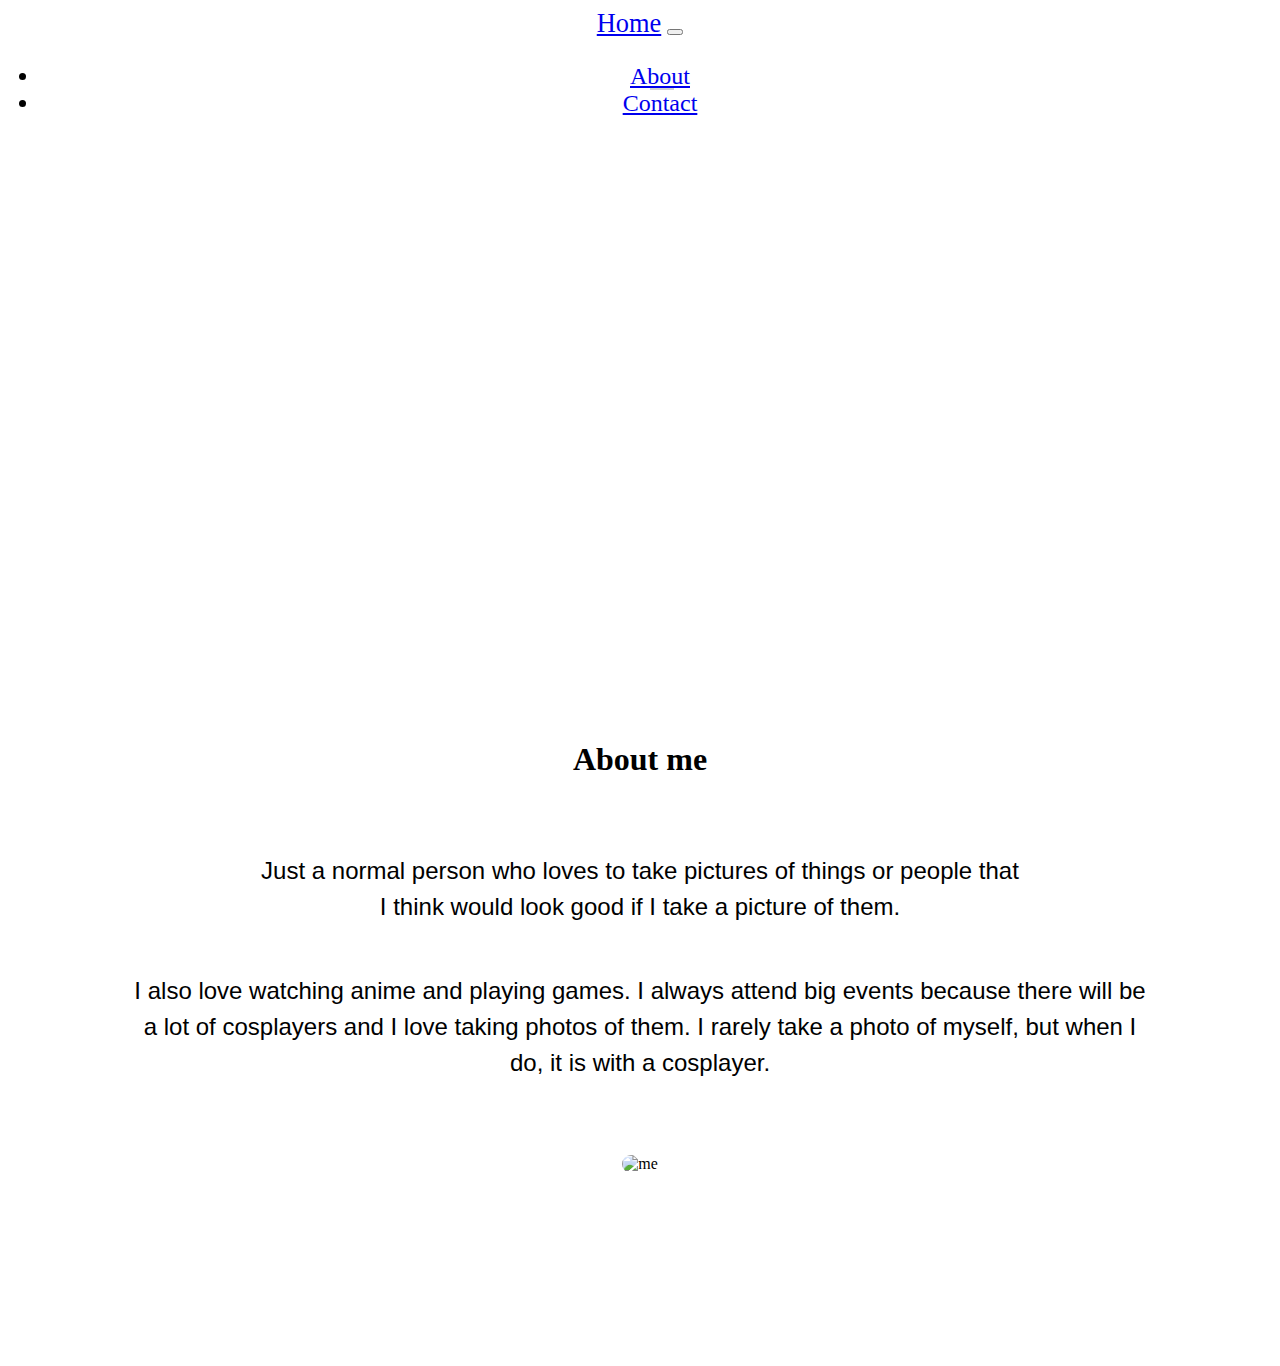
==== about.html @ 916d3a14 "fixed dead links" ====
<!DOCTYPE html>
<html lang="en">
  <head>
    <meta charset="UTF-8" />
    <meta http-equiv="X-UA-Compatible" content="IE=edge" />
    <meta name="viewport" content="width=device-width, initial-scale=1.0" />

    <link
      href="https://cdn.jsdelivr.net/npm/bootstrap@5.2.2/dist/css/bootstrap.min.css"
      rel="stylesheet"
      integrity="sha384-Zenh87qX5JnK2Jl0vWa8Ck2rdkQ2Bzep5IDxbcnCeuOxjzrPF/et3URy9Bv1WTRi"
      crossorigin="anonymous"
    />

    <link rel="stylesheet" href="./css/info.css" />
    <link rel="stylesheet" href="./css/about.css" />
    <title>About me</title>
  </head>
  <body>
    <nav
      class="navbar navbar-expand-md navbar-dark bg-dark justify-content-center"
    >
      <div class="container">
        <a href="index.html" class="navbar-brand d-flex w-50 me-auto">Home</a>
        <button
          class="navbar-toggler"
          type="button"
          data-bs-toggle="collapse"
          data-bs-target="#collapsingNavbar3"
        >
          <span class="navbar-toggler-icon"></span>
        </button>
        <div class="navbar-collapse collapse w-100" id="collapsingNavbar3">
          <ul class="navbar-nav w-100 justify-content-center">
            <li class="nav-item active">
              <a class="nav-link active" id="about" aria-current="page" href="#"
                >About</a
              >
            </li>
            <li class="nav-item">
              <a class="nav-link" href="contact.html">Contact</a>
            </li>
          </ul>
          <ul class="nav navbar-nav ms-auto w-100 justify-content-end"></ul>
        </div>
      </div>
    </nav>
    <main>
      <div class="banner">
        <div class="banner-content">
          <h1>Jhan Marmel C. Ubay</h1>
          <p>A photographer and a programmer</p>
        </div>
      </div>
      <div class="about-container">
        <h1 class="about">About me</h1>
        <p class="first-p">
          Just a normal person who loves to take pictures of things or people
          that I think would look good if I take a picture of them.
        </p>
        <p>
          I also love watching anime and playing games. I always attend big
          events because there will be a lot of cosplayers and I love taking
          photos of them. I rarely take a photo of myself, but when I do, it is
          with a cosplayer.
        </p>
      </div>
      <div class="image">
        <img
          src="https://lh3.googleusercontent.com/pw/AL9nZEU3SAWRK_7L8e-fH7S6l775w5AE8cH1Yb4AkBqhb_X7MkrUEHqr17Zi4NWZO3tYRduSxgLTYHxD9oSstEvSz9voeTMuf_UNZoylHh49_XP8wBhfSeZsi_qlL5XFmZIqwBH0aSPtkEbPJEXgk8wHmcgs=w724-h965-no?authuser=1"
          alt="me"
        />
      </div>
    </main>
  </body>
</html>
---- css/info.css ----
nav {
  font-size: 1.5em;
}

.navbar-brand {
  font-size: 1.1em;
}
---- css/about.css ----
#about {
  position: relative;
  display: inline-block;
}

#about::after {
  content: "";
  height: 2px;
  width: 40%;
  background: lightgray;
  position: absolute;
  left: 33%;
  bottom: 0;
}

body {
  text-align: center;
  height: 150vh;
  margin-left: auto;
  margin-right: auto;
}

main {
  margin-bottom: 10vh;
}

.banner {
  width: 100%;
  box-sizing: border-box;
  padding: 10vw 20vw;
  background-image: url("https://media.discordapp.net/attachments/1006880100270219314/1029342527582633994/unknown.png?width=1214&height=683");
  background-size: cover;
  background-repeat: no-repeat;
  background-position: center 25%;
  margin-bottom: 10vh;
}

.banner-content {
  font-family: sans-serif;
  line-height: 2;
  color: white;
  width: 25em;
  max-width: 100%;
  font-size: 1.5em;
}

.about-container {
  display: flex;
  flex-direction: column;
  justify-content: center;
  align-items: center;
}

.about-container h1 {
  font-weight: 700;
  padding-bottom: 30px;
}

.first-p + p {
  font-family: Arial, Helvetica, sans-serif;
  font-size: 1.5em;
  line-height: 1.5em;
  padding: 0px 10% 0 10%;
}

.about + p {
  font-family: Arial, Helvetica, sans-serif;
  font-size: 1.5em;
  line-height: 1.5em;
  padding: 0px 20% 0 20%;
}

.image {
  padding: 50px 100px 100px 100px;
  display: flex;
  flex-direction: column;
  justify-content: center;
  align-items: center;
}

.image img {
  max-width: 100%;
  height: auto;
  border-radius: 50px;
}

::-webkit-scrollbar {
  width: 20px;
  background-color: #212529;
}

::-webkit-scrollbar-thumb {
  background: linear-gradient(transparent, #fff);
  border-radius: 20px;
}
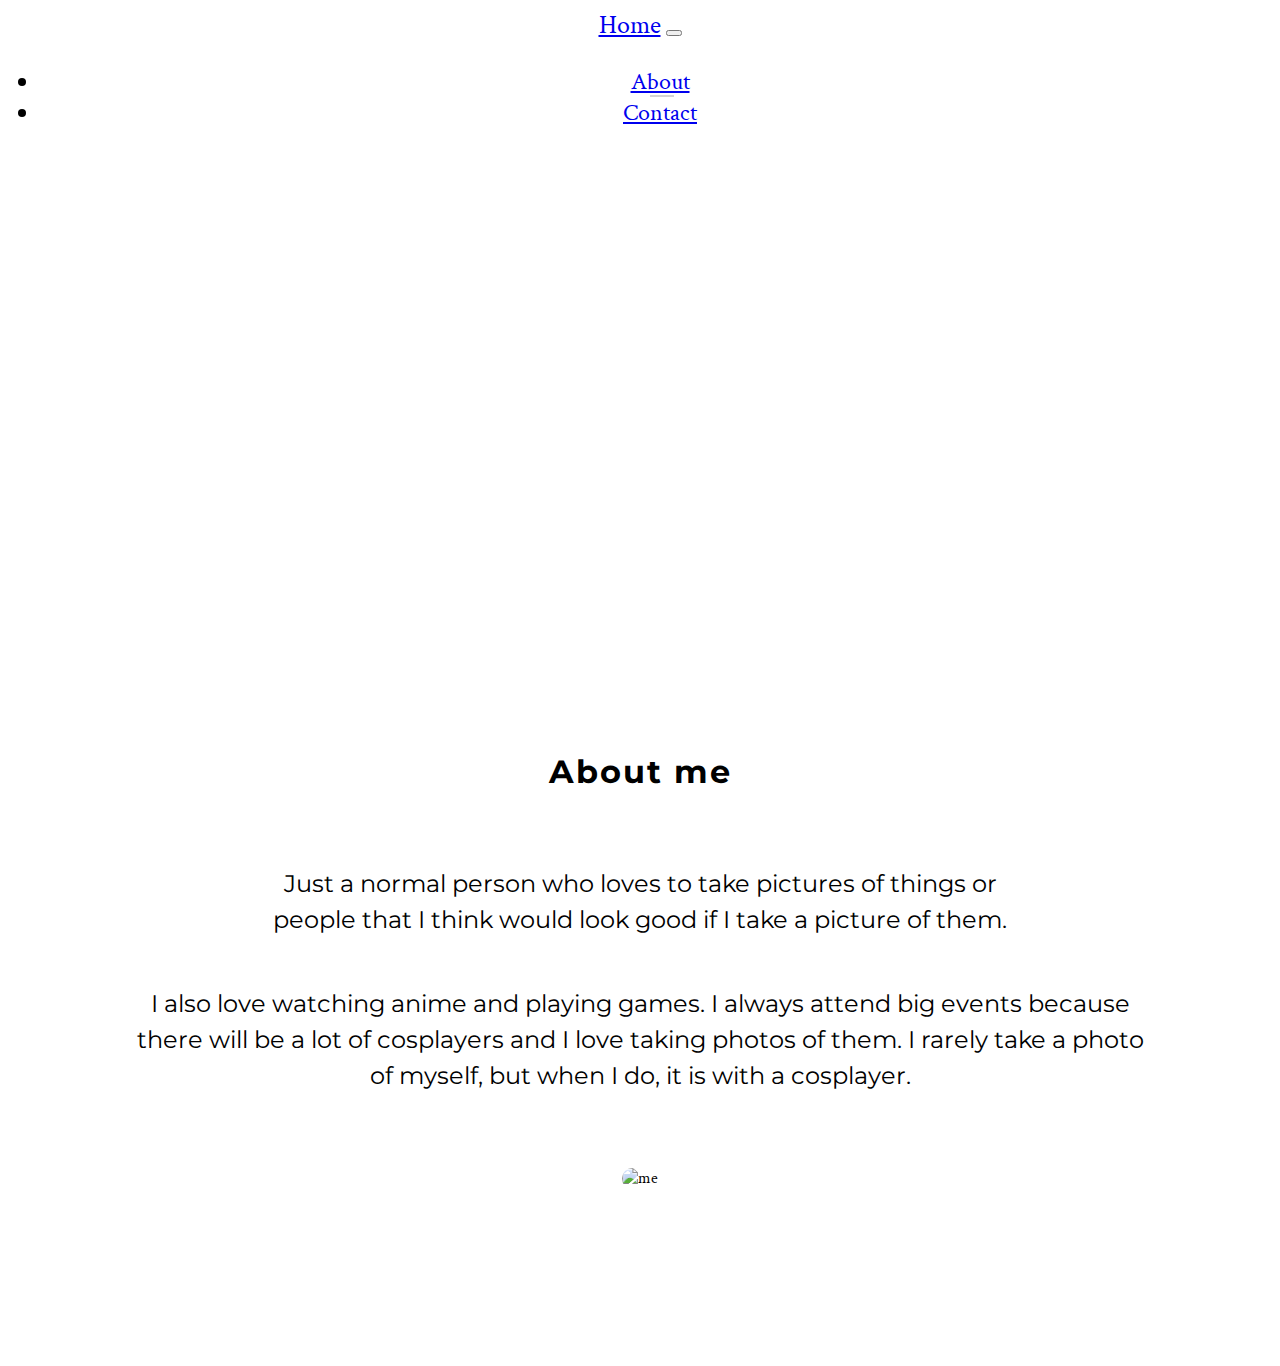
==== commit e8feb90f: "polished the site" ====
--- a/about.html
+++ b/about.html
@@ -4,6 +4,13 @@
     <meta charset="UTF-8" />
     <meta http-equiv="X-UA-Compatible" content="IE=edge" />
     <meta name="viewport" content="width=device-width, initial-scale=1.0" />
+
+    <link rel="preconnect" href="https://fonts.googleapis.com" />
+    <link rel="preconnect" href="https://fonts.gstatic.com" crossorigin />
+    <link
+      href="https://fonts.googleapis.com/css2?family=Crimson+Text&family=Montserrat:wght@100;300&display=swap"
+      rel="stylesheet"
+    />
 
     <link
       href="https://cdn.jsdelivr.net/npm/bootstrap@5.2.2/dist/css/bootstrap.min.css"
@@ -72,5 +79,11 @@
         />
       </div>
     </main>
+
+    <script
+      src="https://cdn.jsdelivr.net/npm/bootstrap@5.2.2/dist/js/bootstrap.bundle.min.js"
+      integrity="sha384-OERcA2EqjJCMA+/3y+gxIOqMEjwtxJY7qPCqsdltbNJuaOe923+mo//f6V8Qbsw3"
+      crossorigin="anonymous"
+    ></script>
   </body>
 </html>
--- a/css/info.css
+++ b/css/info.css
@@ -1,3 +1,7 @@
+body {
+  font-family: "Crimson Text", serif;
+}
+
 nav {
   font-size: 1.5em;
 }
--- a/css/about.css
+++ b/css/about.css
@@ -54,17 +54,23 @@
 .about-container h1 {
   font-weight: 700;
   padding-bottom: 30px;
+  font-family: "Montserrat", sans-serif;
+}
+
+.about {
+  letter-spacing: 2px;
+  font-family: "Montserrat", sans-serif;
 }
 
 .first-p + p {
-  font-family: Arial, Helvetica, sans-serif;
+  font-family: "Montserrat", sans-serif;
   font-size: 1.5em;
   line-height: 1.5em;
   padding: 0px 10% 0 10%;
 }
 
 .about + p {
-  font-family: Arial, Helvetica, sans-serif;
+  font-family: "Montserrat", sans-serif;
   font-size: 1.5em;
   line-height: 1.5em;
   padding: 0px 20% 0 20%;
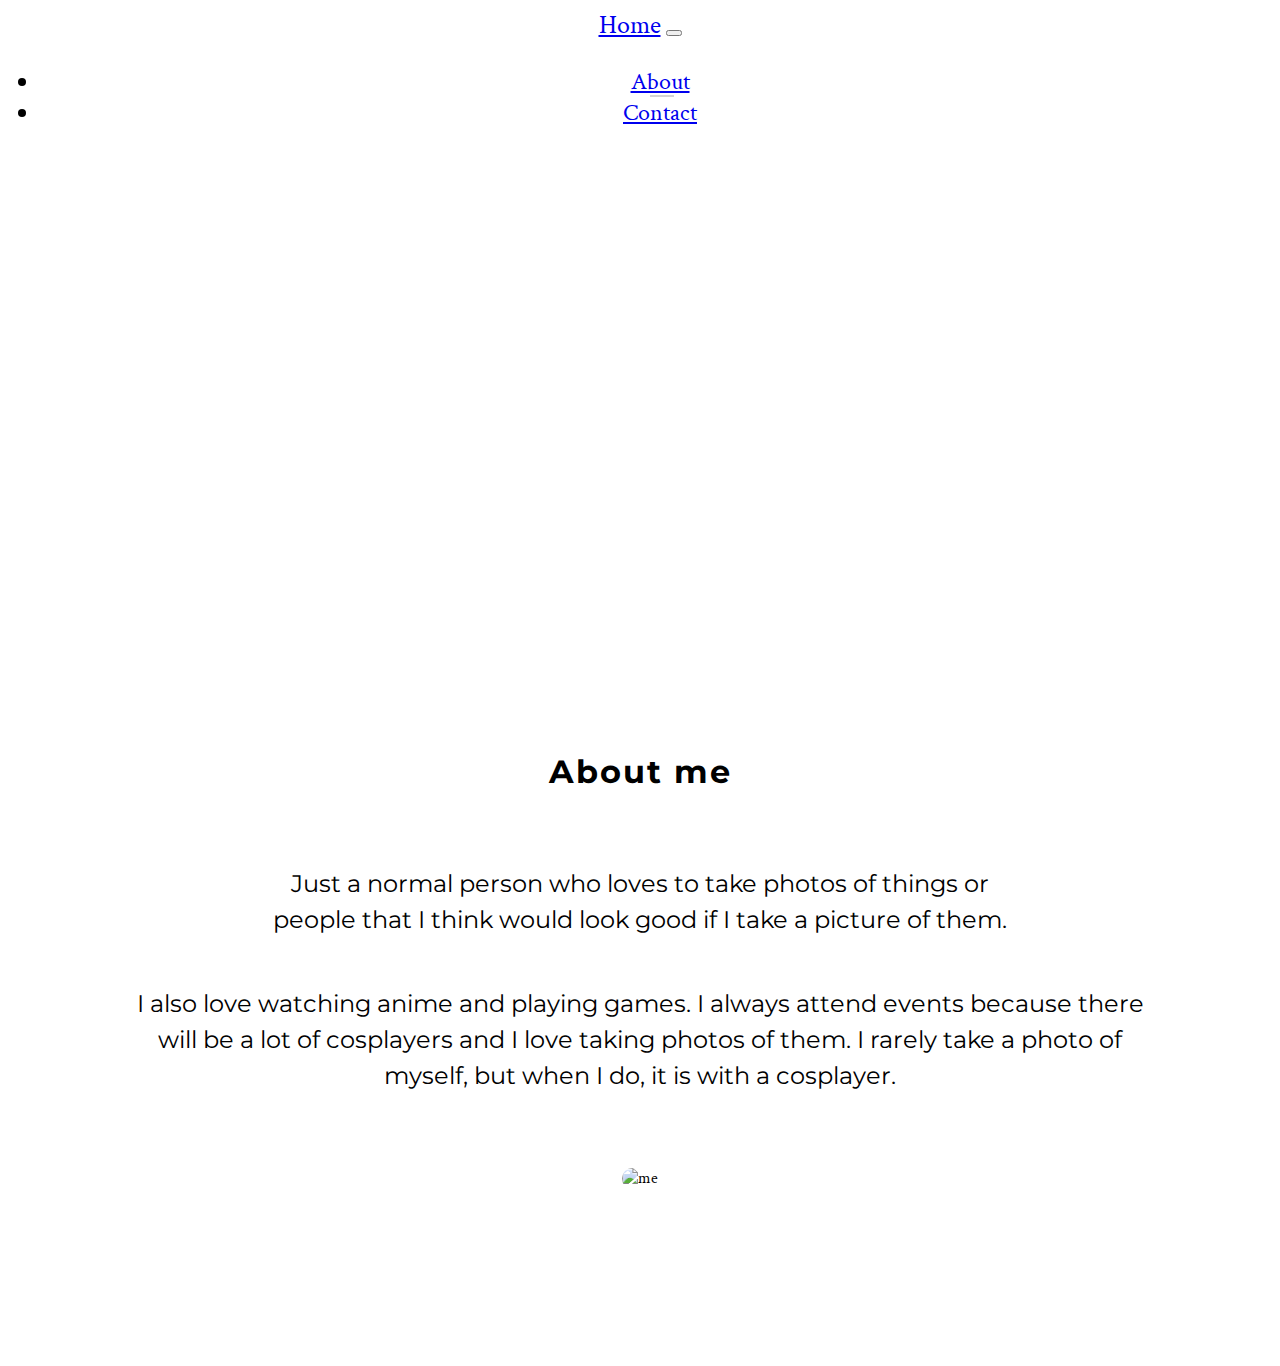
==== commit 48588259: "polished some things" ====
--- a/about.html
+++ b/about.html
@@ -62,14 +62,14 @@
       <div class="about-container">
         <h1 class="about">About me</h1>
         <p class="first-p">
-          Just a normal person who loves to take pictures of things or people
-          that I think would look good if I take a picture of them.
+          Just a normal person who loves to take photos of things or people that
+          I think would look good if I take a picture of them.
         </p>
         <p>
-          I also love watching anime and playing games. I always attend big
-          events because there will be a lot of cosplayers and I love taking
-          photos of them. I rarely take a photo of myself, but when I do, it is
-          with a cosplayer.
+          I also love watching anime and playing games. I always attend events
+          because there will be a lot of cosplayers and I love taking photos of
+          them. I rarely take a photo of myself, but when I do, it is with a
+          cosplayer.
         </p>
       </div>
       <div class="image">
--- a/css/about.css
+++ b/css/about.css
@@ -90,6 +90,15 @@
   border-radius: 50px;
 }
 
+@media (max-width: 440px) {
+  .image {
+    padding: 25px 25px 50px 25px;
+  }
+  .about + p,
+  .first-p + p {
+    font-size: 1.2em;
+  }
+}
 ::-webkit-scrollbar {
   width: 20px;
   background-color: #212529;
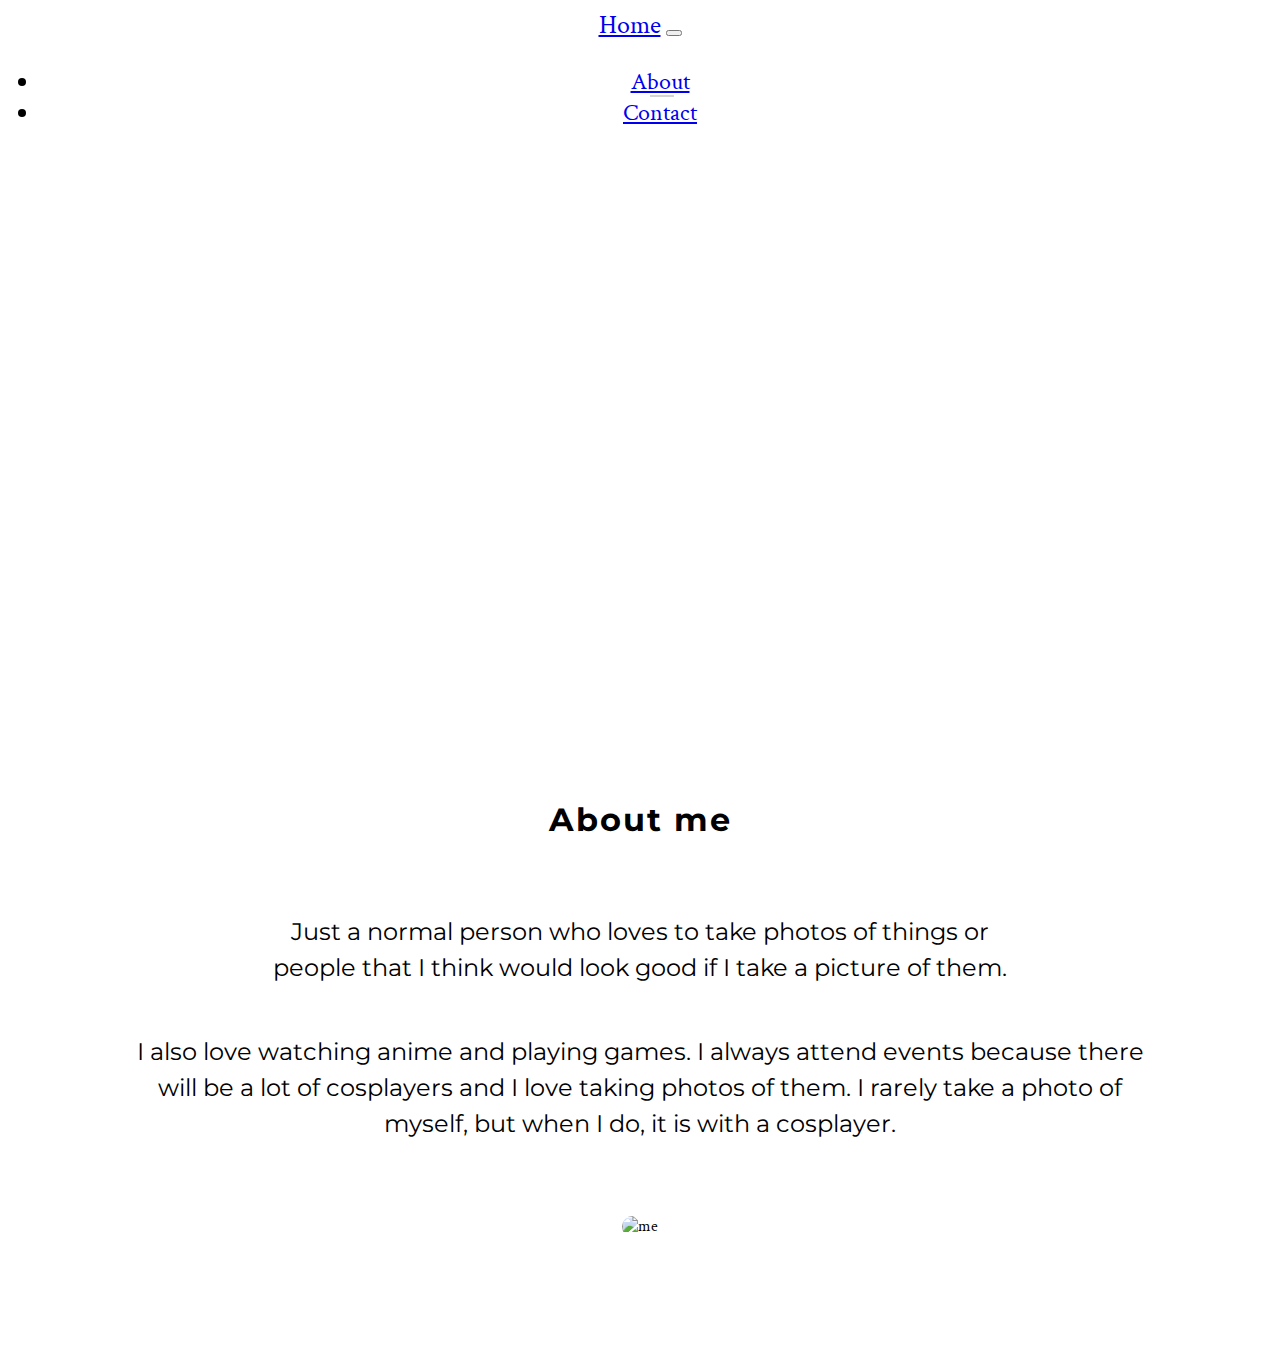
==== commit 4ca29b16: "minor fix" ====
--- a/about.html
+++ b/about.html
@@ -25,7 +25,7 @@
   </head>
   <body>
     <nav
-      class="navbar navbar-expand-md navbar-dark bg-dark justify-content-center"
+      class="navbar navbar-expand-md navbar-dark bg-dark justify-content-center sticky-top"
     >
       <div class="container">
         <a href="index.html" class="navbar-brand d-flex w-50 me-auto">Home</a>
@@ -56,7 +56,7 @@
       <div class="banner">
         <div class="banner-content">
           <h1>Jhan Marmel C. Ubay</h1>
-          <p>A photographer and a programmer</p>
+          <p>Photographer as a hobby and a programmer as a career</p>
         </div>
       </div>
       <div class="about-container">
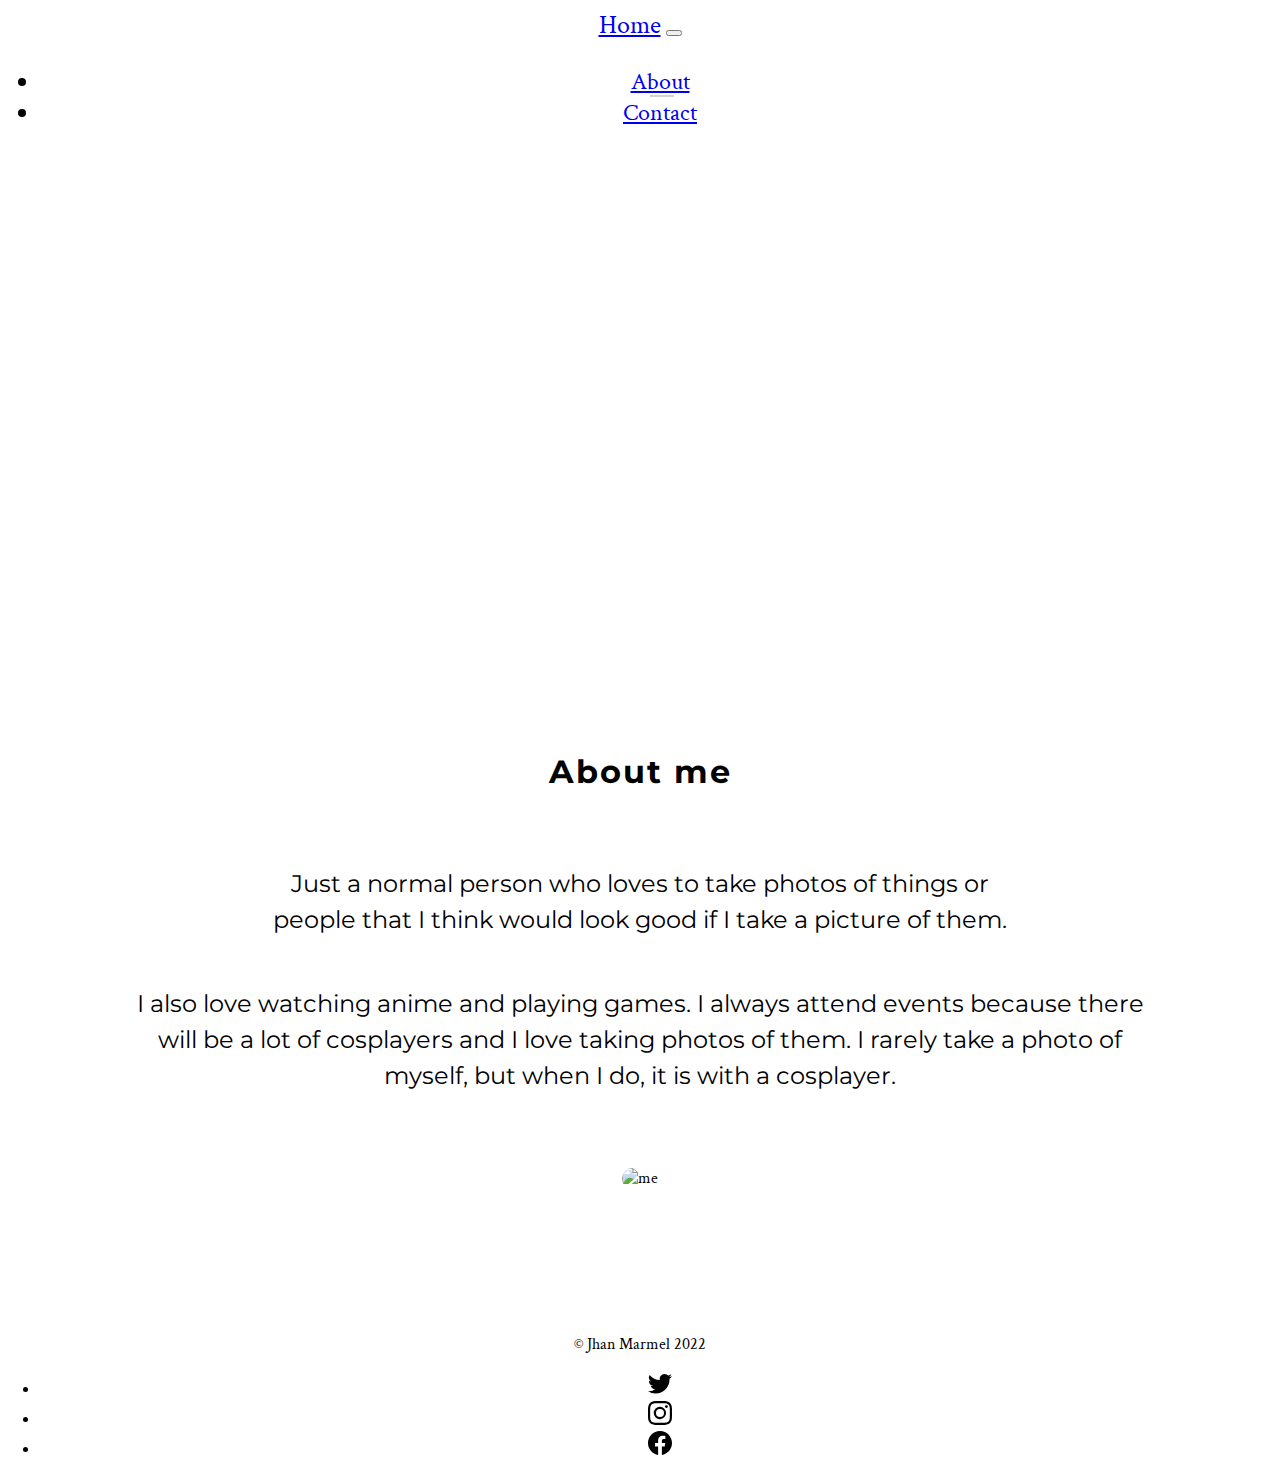
==== commit 72e370e8: "polished" ====
--- a/about.html
+++ b/about.html
@@ -12,6 +12,34 @@
       rel="stylesheet"
     />
 
+    <!-- ICON FOR FOOTER -->
+    <svg xmlns="http://www.w3.org/2000/svg" style="display: none">
+      <symbol id="bootstrap" viewBox="0 0 118 94">
+        <title>Bootstrap</title>
+        <path
+          fill-rule="evenodd"
+          clip-rule="evenodd"
+          d="M24.509 0c-6.733 0-11.715 5.893-11.492 12.284.214 6.14-.064 14.092-2.066 20.577C8.943 39.365 5.547 43.485 0 44.014v5.972c5.547.529 8.943 4.649 10.951 11.153 2.002 6.485 2.28 14.437 2.066 20.577C12.794 88.106 17.776 94 24.51 94H93.5c6.733 0 11.714-5.893 11.491-12.284-.214-6.14.064-14.092 2.066-20.577 2.009-6.504 5.396-10.624 10.943-11.153v-5.972c-5.547-.529-8.934-4.649-10.943-11.153-2.002-6.484-2.28-14.437-2.066-20.577C105.214 5.894 100.233 0 93.5 0H24.508zM80 57.863C80 66.663 73.436 72 62.543 72H44a2 2 0 01-2-2V24a2 2 0 012-2h18.437c9.083 0 15.044 4.92 15.044 12.474 0 5.302-4.01 10.049-9.119 10.88v.277C75.317 46.394 80 51.21 80 57.863zM60.521 28.34H49.948v14.934h8.905c6.884 0 10.68-2.772 10.68-7.727 0-4.643-3.264-7.207-9.012-7.207zM49.948 49.2v16.458H60.91c7.167 0 10.964-2.876 10.964-8.281 0-5.406-3.903-8.178-11.425-8.178H49.948z"
+        ></path>
+      </symbol>
+      <symbol id="facebook" viewBox="0 0 16 16">
+        <path
+          d="M16 8.049c0-4.446-3.582-8.05-8-8.05C3.58 0-.002 3.603-.002 8.05c0 4.017 2.926 7.347 6.75 7.951v-5.625h-2.03V8.05H6.75V6.275c0-2.017 1.195-3.131 3.022-3.131.876 0 1.791.157 1.791.157v1.98h-1.009c-.993 0-1.303.621-1.303 1.258v1.51h2.218l-.354 2.326H9.25V16c3.824-.604 6.75-3.934 6.75-7.951z"
+        />
+      </symbol>
+      <symbol id="instagram" viewBox="0 0 16 16">
+        <path
+          d="M8 0C5.829 0 5.556.01 4.703.048 3.85.088 3.269.222 2.76.42a3.917 3.917 0 0 0-1.417.923A3.927 3.927 0 0 0 .42 2.76C.222 3.268.087 3.85.048 4.7.01 5.555 0 5.827 0 8.001c0 2.172.01 2.444.048 3.297.04.852.174 1.433.372 1.942.205.526.478.972.923 1.417.444.445.89.719 1.416.923.51.198 1.09.333 1.942.372C5.555 15.99 5.827 16 8 16s2.444-.01 3.298-.048c.851-.04 1.434-.174 1.943-.372a3.916 3.916 0 0 0 1.416-.923c.445-.445.718-.891.923-1.417.197-.509.332-1.09.372-1.942C15.99 10.445 16 10.173 16 8s-.01-2.445-.048-3.299c-.04-.851-.175-1.433-.372-1.941a3.926 3.926 0 0 0-.923-1.417A3.911 3.911 0 0 0 13.24.42c-.51-.198-1.092-.333-1.943-.372C10.443.01 10.172 0 7.998 0h.003zm-.717 1.442h.718c2.136 0 2.389.007 3.232.046.78.035 1.204.166 1.486.275.373.145.64.319.92.599.28.28.453.546.598.92.11.281.24.705.275 1.485.039.843.047 1.096.047 3.231s-.008 2.389-.047 3.232c-.035.78-.166 1.203-.275 1.485a2.47 2.47 0 0 1-.599.919c-.28.28-.546.453-.92.598-.28.11-.704.24-1.485.276-.843.038-1.096.047-3.232.047s-2.39-.009-3.233-.047c-.78-.036-1.203-.166-1.485-.276a2.478 2.478 0 0 1-.92-.598 2.48 2.48 0 0 1-.6-.92c-.109-.281-.24-.705-.275-1.485-.038-.843-.046-1.096-.046-3.233 0-2.136.008-2.388.046-3.231.036-.78.166-1.204.276-1.486.145-.373.319-.64.599-.92.28-.28.546-.453.92-.598.282-.11.705-.24 1.485-.276.738-.034 1.024-.044 2.515-.045v.002zm4.988 1.328a.96.96 0 1 0 0 1.92.96.96 0 0 0 0-1.92zm-4.27 1.122a4.109 4.109 0 1 0 0 8.217 4.109 4.109 0 0 0 0-8.217zm0 1.441a2.667 2.667 0 1 1 0 5.334 2.667 2.667 0 0 1 0-5.334z"
+        />
+      </symbol>
+      <symbol id="twitter" viewBox="0 0 16 16">
+        <path
+          d="M5.026 15c6.038 0 9.341-5.003 9.341-9.334 0-.14 0-.282-.006-.422A6.685 6.685 0 0 0 16 3.542a6.658 6.658 0 0 1-1.889.518 3.301 3.301 0 0 0 1.447-1.817 6.533 6.533 0 0 1-2.087.793A3.286 3.286 0 0 0 7.875 6.03a9.325 9.325 0 0 1-6.767-3.429 3.289 3.289 0 0 0 1.018 4.382A3.323 3.323 0 0 1 .64 6.575v.045a3.288 3.288 0 0 0 2.632 3.218 3.203 3.203 0 0 1-.865.115 3.23 3.23 0 0 1-.614-.057 3.283 3.283 0 0 0 3.067 2.277A6.588 6.588 0 0 1 .78 13.58a6.32 6.32 0 0 1-.78-.045A9.344 9.344 0 0 0 5.026 15z"
+        />
+      </symbol>
+    </svg>
+
+    <!-- BOOTSTRAP -->
     <link
       href="https://cdn.jsdelivr.net/npm/bootstrap@5.2.2/dist/css/bootstrap.min.css"
       rel="stylesheet"
@@ -24,6 +52,7 @@
     <title>About me</title>
   </head>
   <body>
+    <!-- NAV BAR -->
     <nav
       class="navbar navbar-expand-md navbar-dark bg-dark justify-content-center sticky-top"
     >
@@ -52,13 +81,18 @@
         </div>
       </div>
     </nav>
+
+    <!-- MAIN -->
     <main>
+      <!-- BANNER -->
       <div class="banner">
         <div class="banner-content">
           <h1>Jhan Marmel C. Ubay</h1>
-          <p>Photographer as a hobby and a programmer as a career</p>
+          <p>A photographer and a programmer</p>
         </div>
       </div>
+
+      <!-- ABOUT ME -->
       <div class="about-container">
         <h1 class="about">About me</h1>
         <p class="first-p">
@@ -72,6 +106,8 @@
           cosplayer.
         </p>
       </div>
+
+      <!-- MY PICTURE -->
       <div class="image">
         <img
           src="https://lh3.googleusercontent.com/pw/AL9nZEU3SAWRK_7L8e-fH7S6l775w5AE8cH1Yb4AkBqhb_X7MkrUEHqr17Zi4NWZO3tYRduSxgLTYHxD9oSstEvSz9voeTMuf_UNZoylHh49_XP8wBhfSeZsi_qlL5XFmZIqwBH0aSPtkEbPJEXgk8wHmcgs=w724-h965-no?authuser=1"
@@ -80,6 +116,45 @@
       </div>
     </main>
 
+    <!-- FOOTER -->
+    <footer>
+      <div
+        class="d-flex flex-column flex-sm-row justify-content-between py-4 my-4 border-top"
+      >
+        <p>© Jhan Marmel 2022</p>
+        <ul class="list-unstyled d-flex">
+          <li class="ms-3">
+            <a
+              class="link-dark"
+              href="https://twitter.com/jhanmarmelous"
+              target="_blank"
+              ><svg class="bi" width="24" height="24">
+                <use xlink:href="#twitter"></use></svg
+            ></a>
+          </li>
+          <li class="ms-3">
+            <a
+              class="link-dark"
+              href="https://www.instagram.com/jhanmarmel"
+              target="_blank"
+              ><svg class="bi" width="24" height="24">
+                <use xlink:href="#instagram"></use></svg
+            ></a>
+          </li>
+          <li class="ms-3">
+            <a
+              class="link-dark"
+              href="https://www.facebook.com/myahjmyahj"
+              target="_blank"
+              ><svg class="bi" width="24" height="24">
+                <use xlink:href="#facebook"></use></svg
+            ></a>
+          </li>
+        </ul>
+      </div>
+    </footer>
+
+    <!-- BOOTSTRAP SCRIPT -->
     <script
       src="https://cdn.jsdelivr.net/npm/bootstrap@5.2.2/dist/js/bootstrap.bundle.min.js"
       integrity="sha384-OERcA2EqjJCMA+/3y+gxIOqMEjwtxJY7qPCqsdltbNJuaOe923+mo//f6V8Qbsw3"
--- a/css/about.css
+++ b/css/about.css
@@ -21,7 +21,7 @@
 }
 
 main {
-  margin-bottom: 10vh;
+  margin-bottom: 5vh;
 }
 
 .banner {
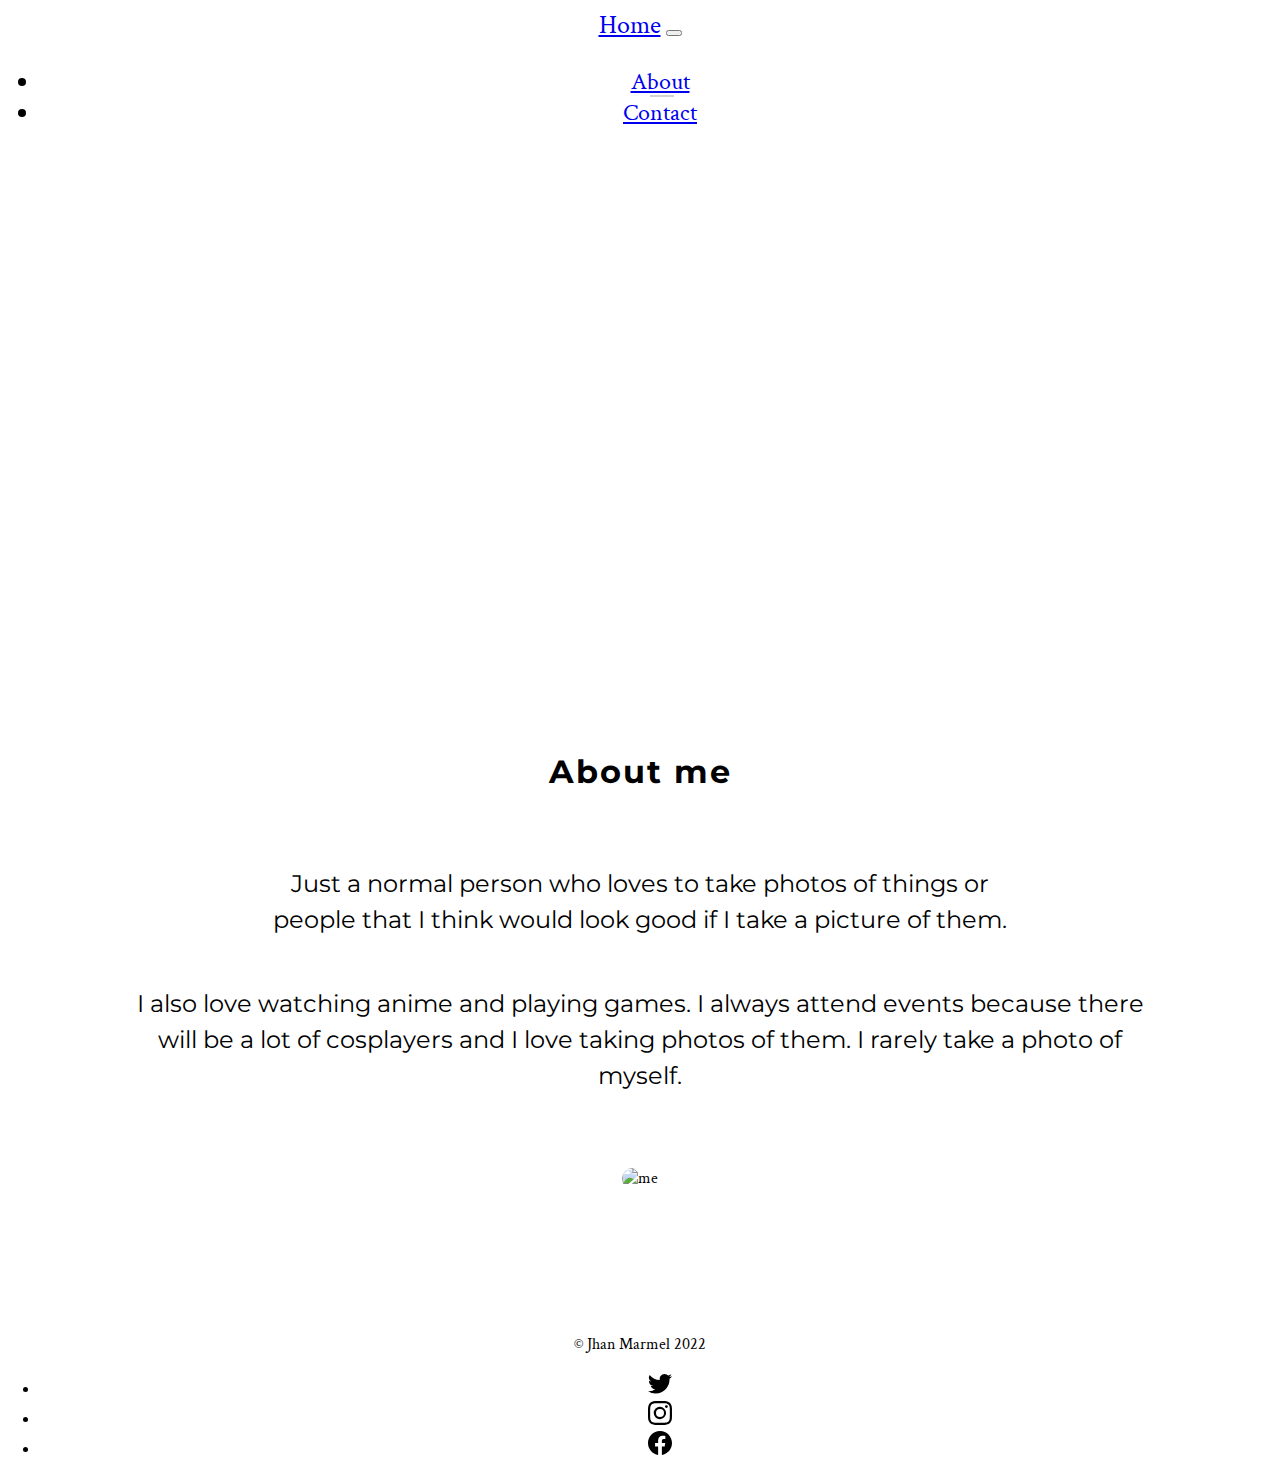
==== commit 461097bc: "Update about.html" ====
--- a/about.html
+++ b/about.html
@@ -87,8 +87,8 @@
       <!-- BANNER -->
       <div class="banner">
         <div class="banner-content">
-          <h1>Jhan Marmel C. Ubay</h1>
-          <p>A photographer and a programmer</p>
+          <h1>Jhan Marmel</h1>
+          <p>photographer and a programmer as a hobby</p>
         </div>
       </div>
 
@@ -102,8 +102,7 @@
         <p>
           I also love watching anime and playing games. I always attend events
           because there will be a lot of cosplayers and I love taking photos of
-          them. I rarely take a photo of myself, but when I do, it is with a
-          cosplayer.
+          them. I rarely take a photo of myself.
         </p>
       </div>
 
